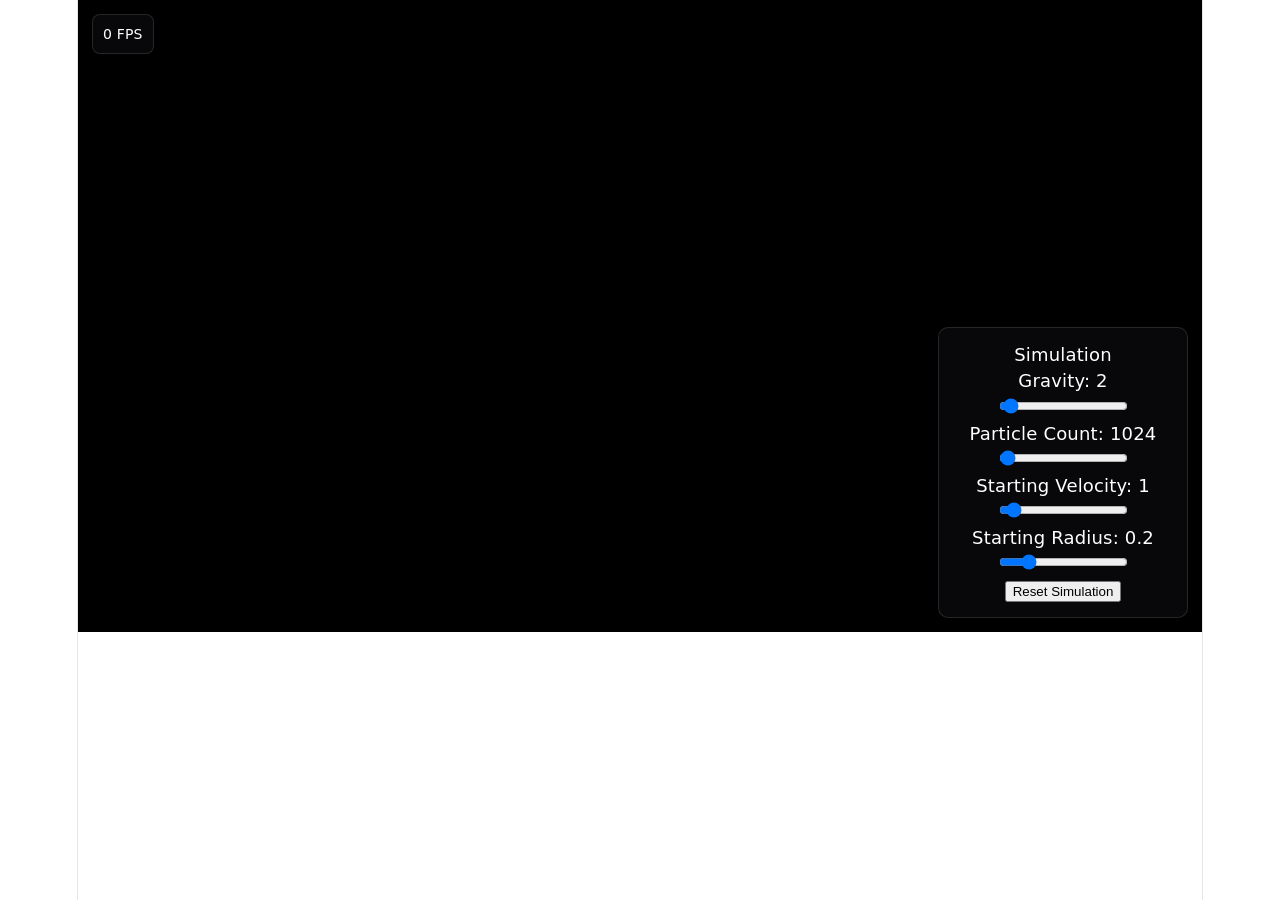
==== particleSimulation/index.html @ 194bf655 "added webGPU TypeScript simulation project with interactive embed" ====
<!doctype html>
<html lang="en">
  <head>
    <meta charset="UTF-8" />
    <link rel="icon" type="image/svg+xml" href="/particleSimulation/favicon.svg" />
    <meta name="viewport" content="width=device-width, initial-scale=1.0" />
    <title>gpu-gravity-website</title>
    <script type="module" crossorigin src="/particleSimulation/assets/index-CvmrJL2K.js"></script>
    <link rel="modulepreload" crossorigin href="/particleSimulation/assets/math.scalar.functions-CQA38JRp.js">
    <link rel="modulepreload" crossorigin href="/particleSimulation/assets/observable.pure-H-M_hi7F.js">
    <link rel="modulepreload" crossorigin href="/particleSimulation/assets/performanceConfigurator-UtxC_Odd.js">
    <link rel="modulepreload" crossorigin href="/particleSimulation/assets/engineStore-B_7KzytD.js">
    <link rel="modulepreload" crossorigin href="/particleSimulation/assets/math.vector.pure-6kluEaHZ.js">
    <link rel="modulepreload" crossorigin href="/particleSimulation/assets/logger-CuBYPcDK.js">
    <link rel="modulepreload" crossorigin href="/particleSimulation/assets/tools.functions-CGAPgMh0.js">
    <link rel="modulepreload" crossorigin href="/particleSimulation/assets/webRequest-dqz0dHXK.js">
    <link rel="modulepreload" crossorigin href="/particleSimulation/assets/precisionDate-CfCevjl-.js">
    <link rel="modulepreload" crossorigin href="/particleSimulation/assets/halfFloat-Ce77JD5z.js">
    <link rel="modulepreload" crossorigin href="/particleSimulation/assets/tools.pure-DExCyHn1.js">
    <link rel="modulepreload" crossorigin href="/particleSimulation/assets/math.color.pure-ty4EVBhL.js">
    <link rel="modulepreload" crossorigin href="/particleSimulation/assets/decorators-D3kDnvNy.js">
    <link rel="modulepreload" crossorigin href="/particleSimulation/assets/shaderStore-D-XQlhUT.js">
    <link rel="modulepreload" crossorigin href="/particleSimulation/assets/webAudioBaseSubGraph-D0ajKcgP.js">
    <link rel="modulepreload" crossorigin href="/particleSimulation/assets/abstractSoundSource-B3SG6se2.js">
    <link rel="modulepreload" crossorigin href="/particleSimulation/assets/meshUboDeclaration-BATNZvmb.js">
    <link rel="modulepreload" crossorigin href="/particleSimulation/assets/sceneUboDeclaration-B96Tfx7b.js">
    <link rel="modulepreload" crossorigin href="/particleSimulation/assets/sceneUboDeclaration-B5VhSG0v.js">
    <link rel="modulepreload" crossorigin href="/particleSimulation/assets/meshUboDeclaration-BmNu2KU_.js">
    <link rel="modulepreload" crossorigin href="/particleSimulation/assets/clusteredLightingFunctions-BFCOODPn.js">
    <link rel="modulepreload" crossorigin href="/particleSimulation/assets/clusteredLightingFunctions-DNqaoQCj.js">
    <link rel="modulepreload" crossorigin href="/particleSimulation/assets/ltcHelperFunctions-D8BySwCQ.js">
    <link rel="modulepreload" crossorigin href="/particleSimulation/assets/ltcHelperFunctions-DS3Utz6C.js">
    <link rel="modulepreload" crossorigin href="/particleSimulation/assets/mainUVVaryingDeclaration-B_7d0nc3.js">
    <link rel="modulepreload" crossorigin href="/particleSimulation/assets/objectIdFunctions-BWR1kJN9.js">
    <link rel="modulepreload" crossorigin href="/particleSimulation/assets/samplerFragmentDeclaration-CEHqUfAO.js">
    <link rel="modulepreload" crossorigin href="/particleSimulation/assets/mainUVVaryingDeclaration-BBamQlxR.js">
    <link rel="modulepreload" crossorigin href="/particleSimulation/assets/objectIdFunctions-BGv1sCUO.js">
    <link rel="modulepreload" crossorigin href="/particleSimulation/assets/samplerFragmentDeclaration-3yaLawFX.js">
    <link rel="stylesheet" crossorigin href="/particleSimulation/assets/index-CqNUI1L7.css">
  </head>
  <body>
    <div id="root"></div>
  </body>
</html>
---- particleSimulation/assets/index-CqNUI1L7.css ----
:root{--text:#6b6375;--text-h:#08060d;--bg:#fff;--border:#e5e4e7;--code-bg:#f4f3ec;--accent:#aa3bff;--accent-bg:#aa3bff1a;--accent-border:#aa3bff80;--social-bg:#f4f3ec80;--shadow:#0000001a 0 10px 15px -3px, #0000000d 0 4px 6px -2px;--sans:system-ui, "Segoe UI", Roboto, sans-serif;--heading:system-ui, "Segoe UI", Roboto, sans-serif;--mono:ui-monospace, Consolas, monospace;font:18px/145% var(--sans);letter-spacing:.18px;--lightningcss-light:initial;--lightningcss-dark: ;color-scheme:light dark;color:var(--text);background:var(--bg);font-synthesis:none;text-rendering:optimizelegibility;-webkit-font-smoothing:antialiased;-moz-osx-font-smoothing:grayscale}@media (prefers-color-scheme:dark){:root{--lightningcss-light: ;--lightningcss-dark:initial}}@media (width<=1024px){:root{font-size:16px}}@media (prefers-color-scheme:dark){:root{--text:#9ca3af;--text-h:#f3f4f6;--bg:#16171d;--border:#2e303a;--code-bg:#1f2028;--accent:#c084fc;--accent-bg:#c084fc26;--accent-border:#c084fc80;--social-bg:#2f303a80;--shadow:#0006 0 10px 15px -3px, #00000040 0 4px 6px -2px}#social .button-icon{filter:invert()brightness(2)}}#root{text-align:center;border-inline:1px solid var(--border);box-sizing:border-box;flex-direction:column;width:1126px;max-width:100%;min-height:100svh;margin:0 auto;display:flex}body{margin:0}h1,h2{font-family:var(--heading);color:var(--text-h);font-weight:500}h1{letter-spacing:-1.68px;margin:32px 0;font-size:56px}@media (width<=1024px){h1{margin:20px 0;font-size:36px}}h2{letter-spacing:-.24px;margin:0 0 8px;font-size:24px;line-height:118%}@media (width<=1024px){h2{font-size:20px}}p{margin:0}code,.counter{font-family:var(--mono);color:var(--text-h);border-radius:4px;display:inline-flex}code{background:var(--code-bg);padding:4px 8px;font-size:15px;line-height:135%}.simulation-container{background:#000;width:100%;height:100%;position:relative;overflow:hidden}.simulation-container canvas{width:100%;height:100%;display:block}.fps-counter{color:#fff;-webkit-backdrop-filter:blur(12px);backdrop-filter:blur(12px);background:#0a0b0ecc;border:1px solid #ffffff1f;border-radius:8px;padding:6px 10px;font-family:system-ui,sans-serif;font-size:14px;position:absolute;top:14px;left:14px}.simulation-controls{color:#fff;-webkit-backdrop-filter:blur(12px);backdrop-filter:blur(12px);background:#0a0b0ecc;border:1px solid #ffffff1f;border-radius:10px;width:220px;padding:14px;font-family:system-ui,sans-serif;position:absolute;bottom:14px;right:14px}.webgpu-error{box-sizing:border-box;color:#fff;text-align:center;background:#000;flex-direction:column;justify-content:center;align-items:center;width:100%;height:100%;padding:30px;font-family:system-ui,sans-serif;display:flex}.webgpu-error-title{margin-bottom:8px;font-size:20px;font-weight:600}.webgpu-error-text{opacity:.7;max-width:500px;font-size:14px;line-height:1.5}
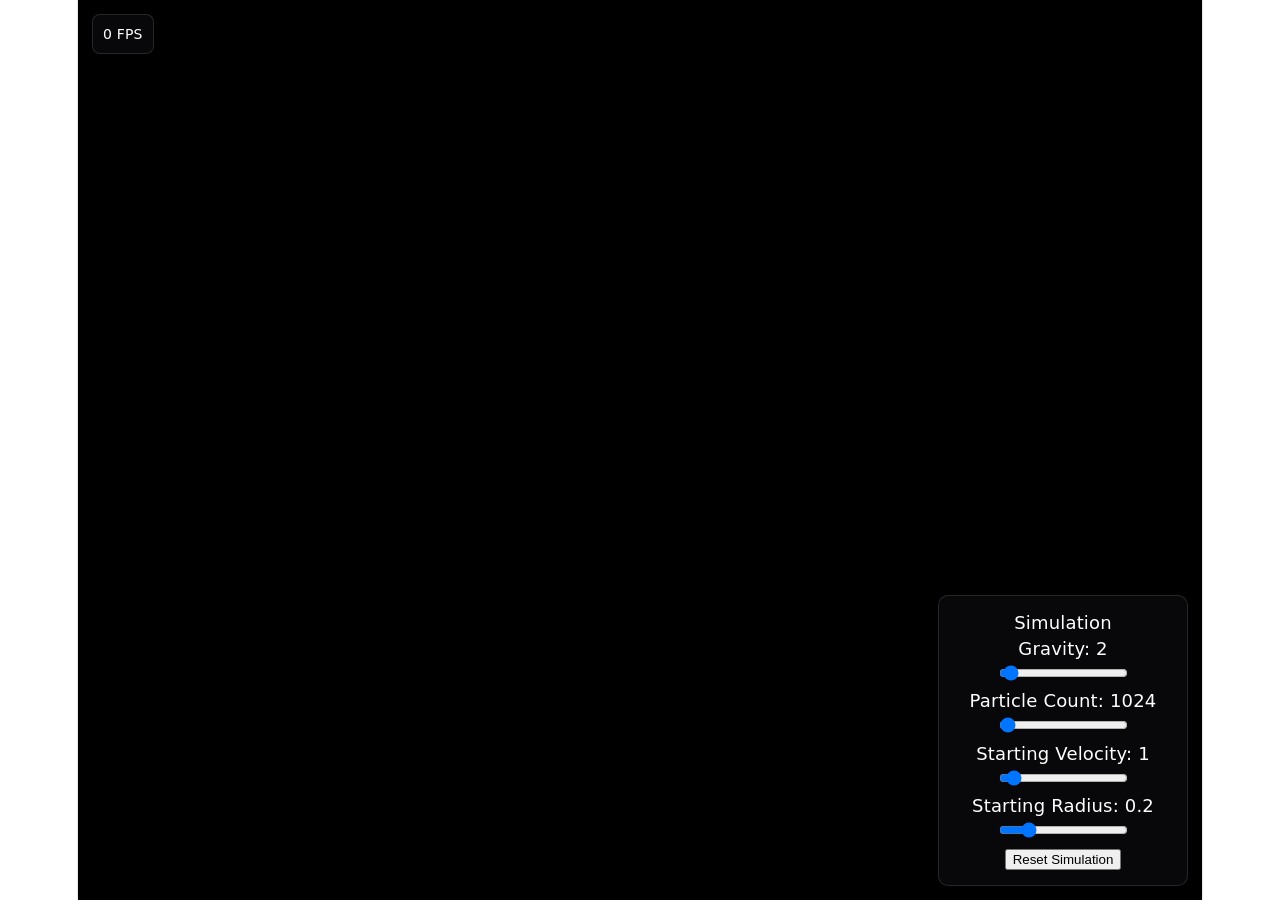
==== commit 88d26756: "updated app" ====
--- a/particleSimulation/index.html
+++ b/particleSimulation/index.html
@@ -5,7 +5,7 @@
     <link rel="icon" type="image/svg+xml" href="/particleSimulation/favicon.svg" />
     <meta name="viewport" content="width=device-width, initial-scale=1.0" />
     <title>gpu-gravity-website</title>
-    <script type="module" crossorigin src="/particleSimulation/assets/index-CvmrJL2K.js"></script>
+    <script type="module" crossorigin src="/particleSimulation/assets/index-C83u74DM.js"></script>
     <link rel="modulepreload" crossorigin href="/particleSimulation/assets/math.scalar.functions-CQA38JRp.js">
     <link rel="modulepreload" crossorigin href="/particleSimulation/assets/observable.pure-H-M_hi7F.js">
     <link rel="modulepreload" crossorigin href="/particleSimulation/assets/performanceConfigurator-UtxC_Odd.js">
@@ -36,7 +36,7 @@
     <link rel="modulepreload" crossorigin href="/particleSimulation/assets/mainUVVaryingDeclaration-BBamQlxR.js">
     <link rel="modulepreload" crossorigin href="/particleSimulation/assets/objectIdFunctions-BGv1sCUO.js">
     <link rel="modulepreload" crossorigin href="/particleSimulation/assets/samplerFragmentDeclaration-3yaLawFX.js">
-    <link rel="stylesheet" crossorigin href="/particleSimulation/assets/index-CqNUI1L7.css">
+    <link rel="stylesheet" crossorigin href="/particleSimulation/assets/index-FGSvgWKY.css">
   </head>
   <body>
     <div id="root"></div>
--- a/particleSimulation/assets/index-FGSvgWKY.css
+++ b/particleSimulation/assets/index-FGSvgWKY.css
@@ -0,0 +1 @@
+html,body{height:100%;margin:0}#root{height:100%}:root{--text:#6b6375;--text-h:#08060d;--bg:#fff;--border:#e5e4e7;--code-bg:#f4f3ec;--accent:#aa3bff;--accent-bg:#aa3bff1a;--accent-border:#aa3bff80;--social-bg:#f4f3ec80;--shadow:#0000001a 0 10px 15px -3px, #0000000d 0 4px 6px -2px;--sans:system-ui, "Segoe UI", Roboto, sans-serif;--heading:system-ui, "Segoe UI", Roboto, sans-serif;--mono:ui-monospace, Consolas, monospace;font:18px/145% var(--sans);letter-spacing:.18px;--lightningcss-light:initial;--lightningcss-dark: ;color-scheme:light dark;color:var(--text);background:var(--bg);font-synthesis:none;text-rendering:optimizelegibility;-webkit-font-smoothing:antialiased;-moz-osx-font-smoothing:grayscale}@media (prefers-color-scheme:dark){:root{--lightningcss-light: ;--lightningcss-dark:initial}}@media (width<=1024px){:root{font-size:16px}}@media (prefers-color-scheme:dark){:root{--text:#9ca3af;--text-h:#f3f4f6;--bg:#16171d;--border:#2e303a;--code-bg:#1f2028;--accent:#c084fc;--accent-bg:#c084fc26;--accent-border:#c084fc80;--social-bg:#2f303a80;--shadow:#0006 0 10px 15px -3px, #00000040 0 4px 6px -2px}#social .button-icon{filter:invert()brightness(2)}}#root{text-align:center;border-inline:1px solid var(--border);box-sizing:border-box;flex-direction:column;width:1126px;max-width:100%;min-height:100svh;margin:0 auto;display:flex}body{margin:0}h1,h2{font-family:var(--heading);color:var(--text-h);font-weight:500}h1{letter-spacing:-1.68px;margin:32px 0;font-size:56px}@media (width<=1024px){h1{margin:20px 0;font-size:36px}}h2{letter-spacing:-.24px;margin:0 0 8px;font-size:24px;line-height:118%}@media (width<=1024px){h2{font-size:20px}}p{margin:0}code,.counter{font-family:var(--mono);color:var(--text-h);border-radius:4px;display:inline-flex}code{background:var(--code-bg);padding:4px 8px;font-size:15px;line-height:135%}.simulation-container{background:#000;width:100%;height:100%;position:relative;overflow:hidden}.simulation-container canvas{width:100%;height:100%;display:block}.fps-counter{color:#fff;-webkit-backdrop-filter:blur(12px);backdrop-filter:blur(12px);background:#0a0b0ecc;border:1px solid #ffffff1f;border-radius:8px;padding:6px 10px;font-family:system-ui,sans-serif;font-size:14px;position:absolute;top:14px;left:14px}.simulation-controls{color:#fff;-webkit-backdrop-filter:blur(12px);backdrop-filter:blur(12px);background:#0a0b0ecc;border:1px solid #ffffff1f;border-radius:10px;width:220px;padding:14px;font-family:system-ui,sans-serif;position:absolute;bottom:14px;right:14px}.webgpu-error{box-sizing:border-box;color:#fff;text-align:center;background:#000;flex-direction:column;justify-content:center;align-items:center;width:100%;height:100%;padding:30px;font-family:system-ui,sans-serif;display:flex}.webgpu-error-title{margin-bottom:8px;font-size:20px;font-weight:600}.webgpu-error-text{opacity:.7;max-width:500px;font-size:14px;line-height:1.5}
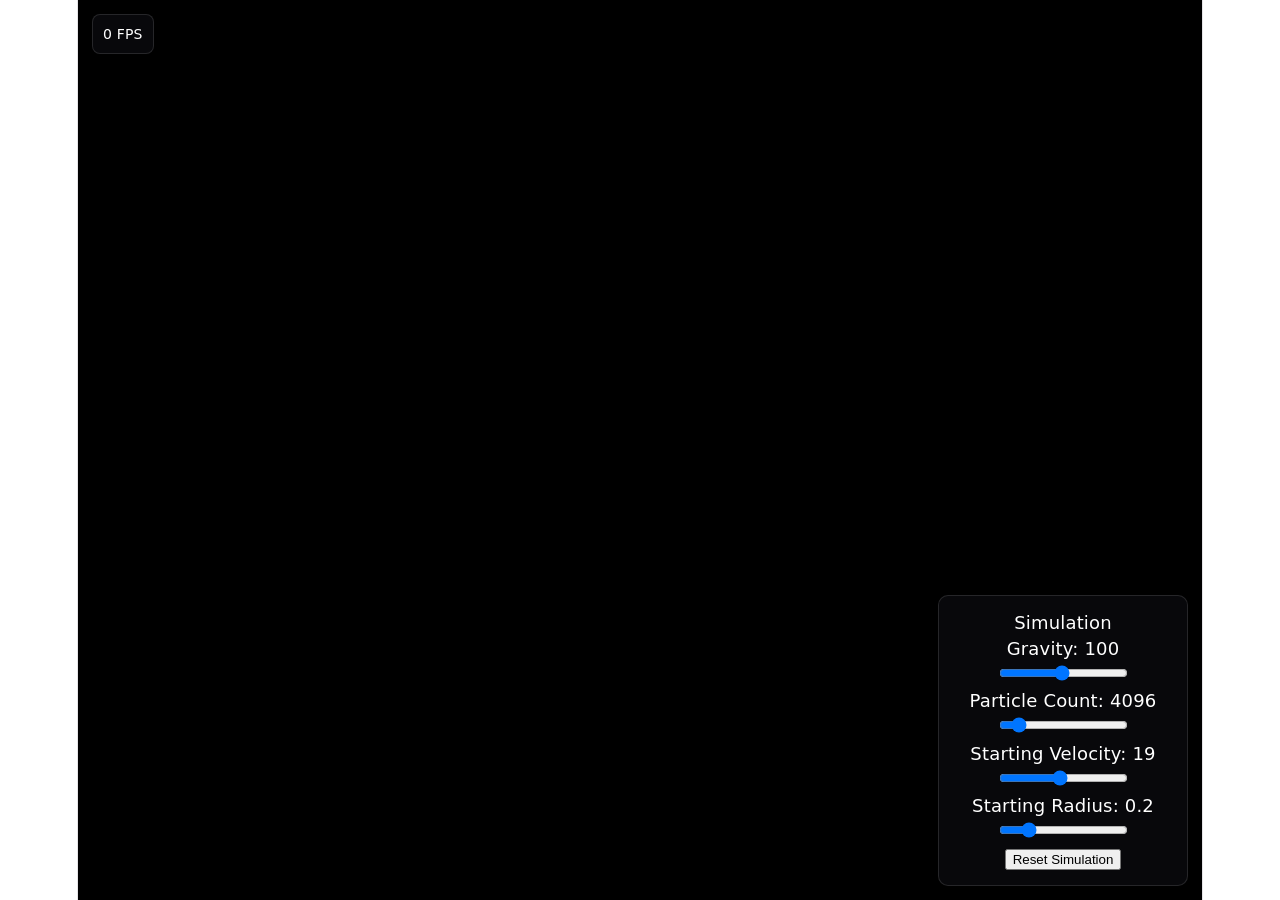
==== commit a851b583: "improved gravity simulation page" ====
--- a/particleSimulation/index.html
+++ b/particleSimulation/index.html
@@ -5,7 +5,7 @@
     <link rel="icon" type="image/svg+xml" href="/particleSimulation/favicon.svg" />
     <meta name="viewport" content="width=device-width, initial-scale=1.0" />
     <title>gpu-gravity-website</title>
-    <script type="module" crossorigin src="/particleSimulation/assets/index-C83u74DM.js"></script>
+    <script type="module" crossorigin src="/particleSimulation/assets/index-CGQPbAmi.js"></script>
     <link rel="modulepreload" crossorigin href="/particleSimulation/assets/math.scalar.functions-CQA38JRp.js">
     <link rel="modulepreload" crossorigin href="/particleSimulation/assets/observable.pure-H-M_hi7F.js">
     <link rel="modulepreload" crossorigin href="/particleSimulation/assets/performanceConfigurator-UtxC_Odd.js">
